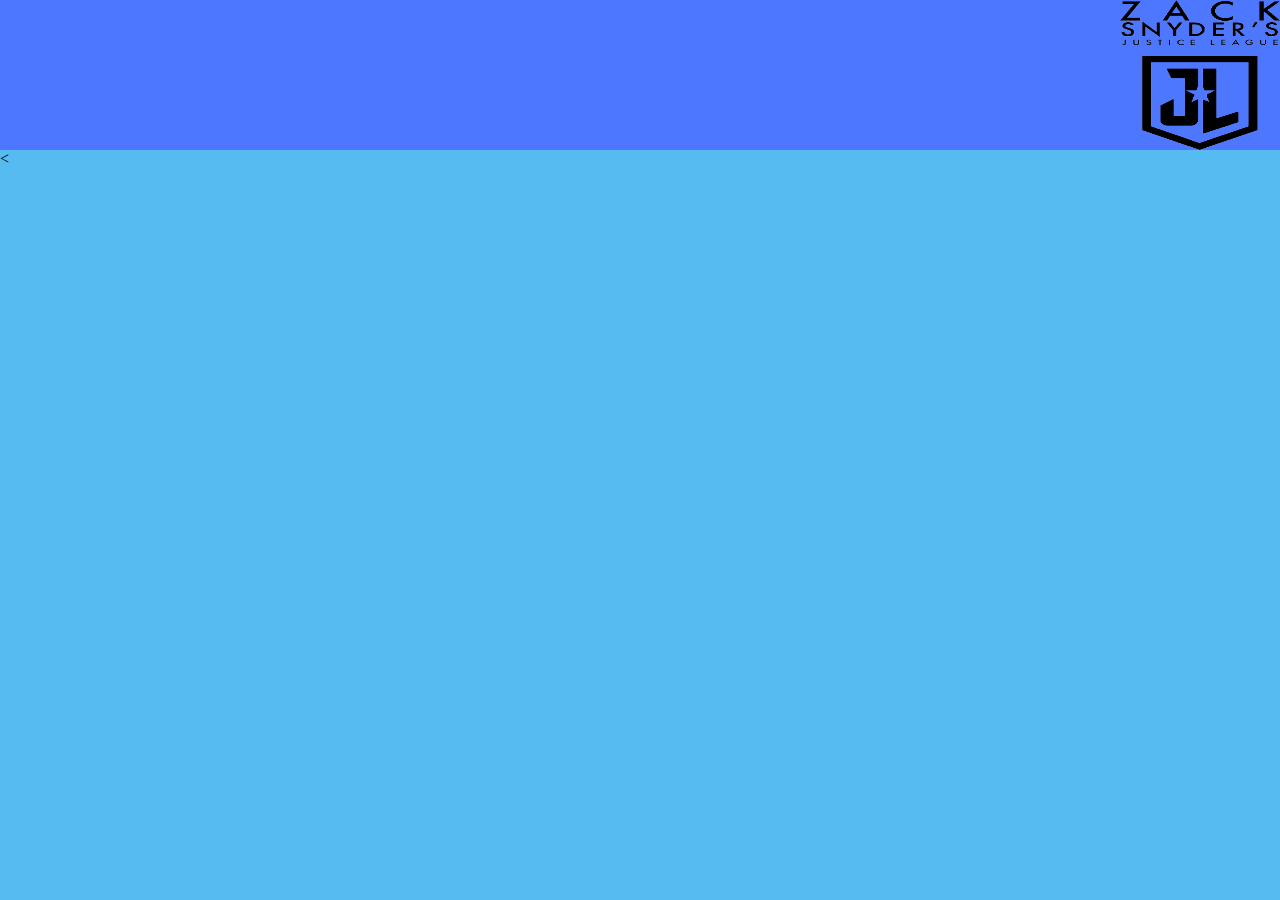
==== index.html @ 3d2e89b4 "ai" ====
<!DOCTYPE html>
<html lang="pt-br">
<head>
    <meta charset="UTF-8">
    <meta http-equiv="X-UA-Compatible" content="IE=edge">
    <meta name="viewport" content="width=device-width, initial-scale=1.0">
    <title>Document</title>
    <link rel="stylesheet" href="./style.css">

    
</head>
<header>  
    <img src="ZSJL_2021.webp" alt="">
 
</header>
    




<body>
 <
</body>
</html>
---- style.css ----
header {
   
   width: 100%;
   background-color: rgb(77, 119, 255);
   display:flex;
   align-items: center;
   justify-content: flex-end;
 }
 
 img{ 
width: 160px;
height:  150px;
 }
 *{
   margin: 0;
   padding: 0;
} 
header{
 width:100%;
}


body{
background-color: rgb(86, 187, 241);

}
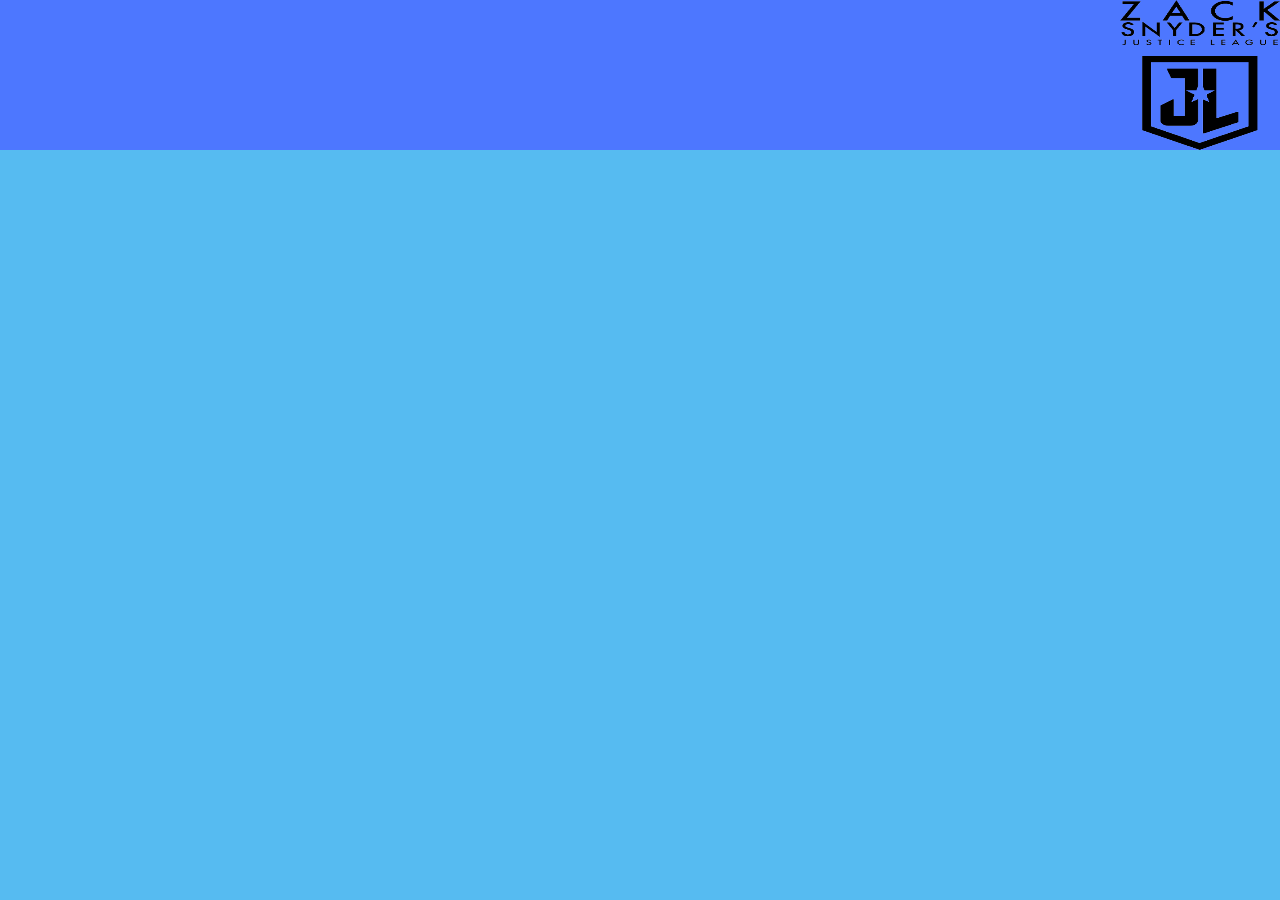
==== commit fb8969ad: "detalhes" ====
--- a/index.html
+++ b/index.html
@@ -19,6 +19,6 @@
 
 
 <body>
- <
+ 
 </body>
 </html>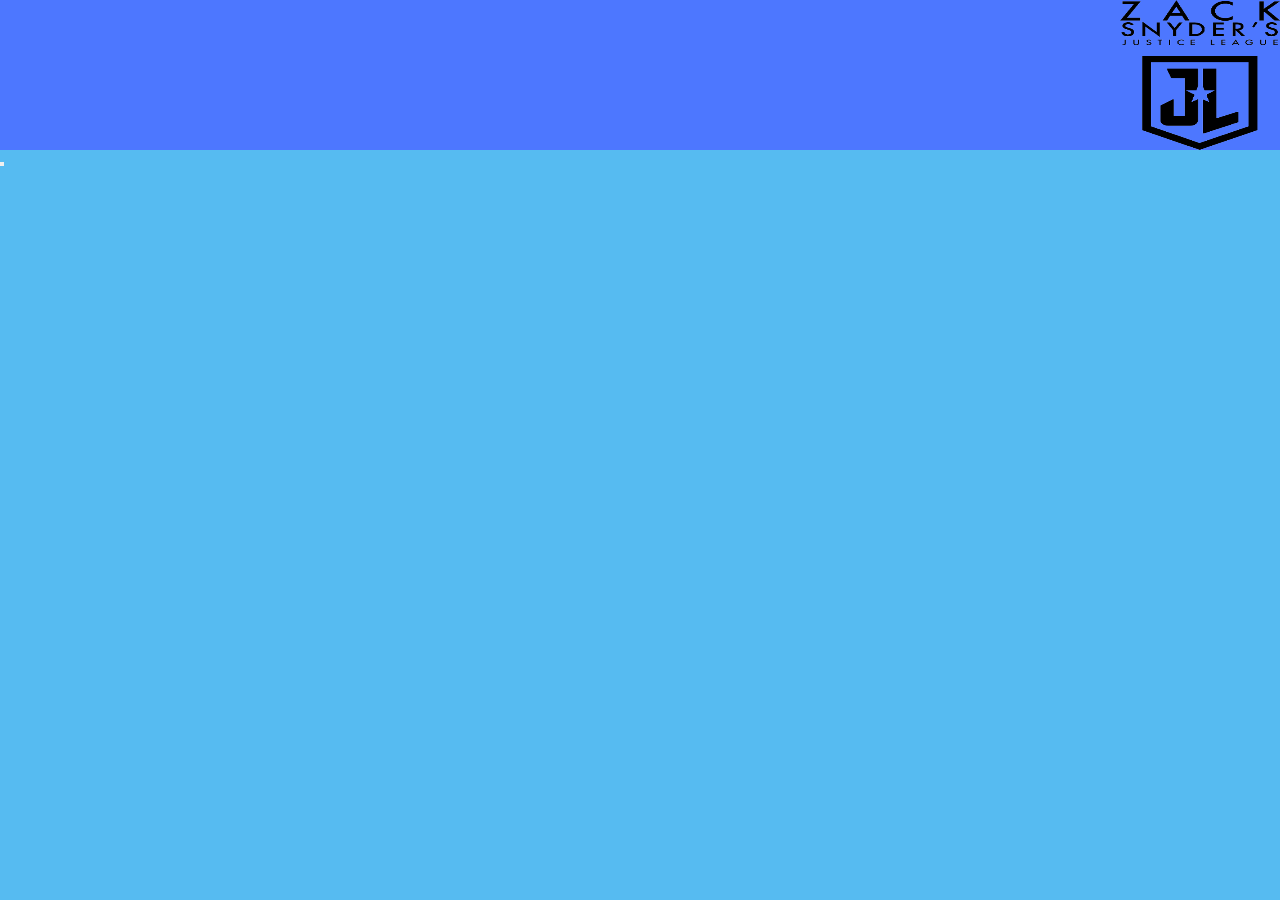
==== commit 3042db3c: "ai" ====
--- a/index.html
+++ b/index.html
@@ -18,7 +18,13 @@
 
 
 
-<body>
- 
+<body> 
+ <button>
+     
+ </button>  
+
+
 </body>
-</html>+
+
+</html>
--- a/style.css
+++ b/style.css
@@ -27,4 +27,16 @@
 body{
 background-color: rgb(86, 187, 241);
 
-}+
+}
+bodybutton {
+  background-color: #4CAF50; /* Green */
+  border: none;
+  color: white;
+  padding: 15px 32px;
+  text-align: center;
+  text-decoration: none;
+  display: inline-block;
+  font-size: 16px;
+}
+ 
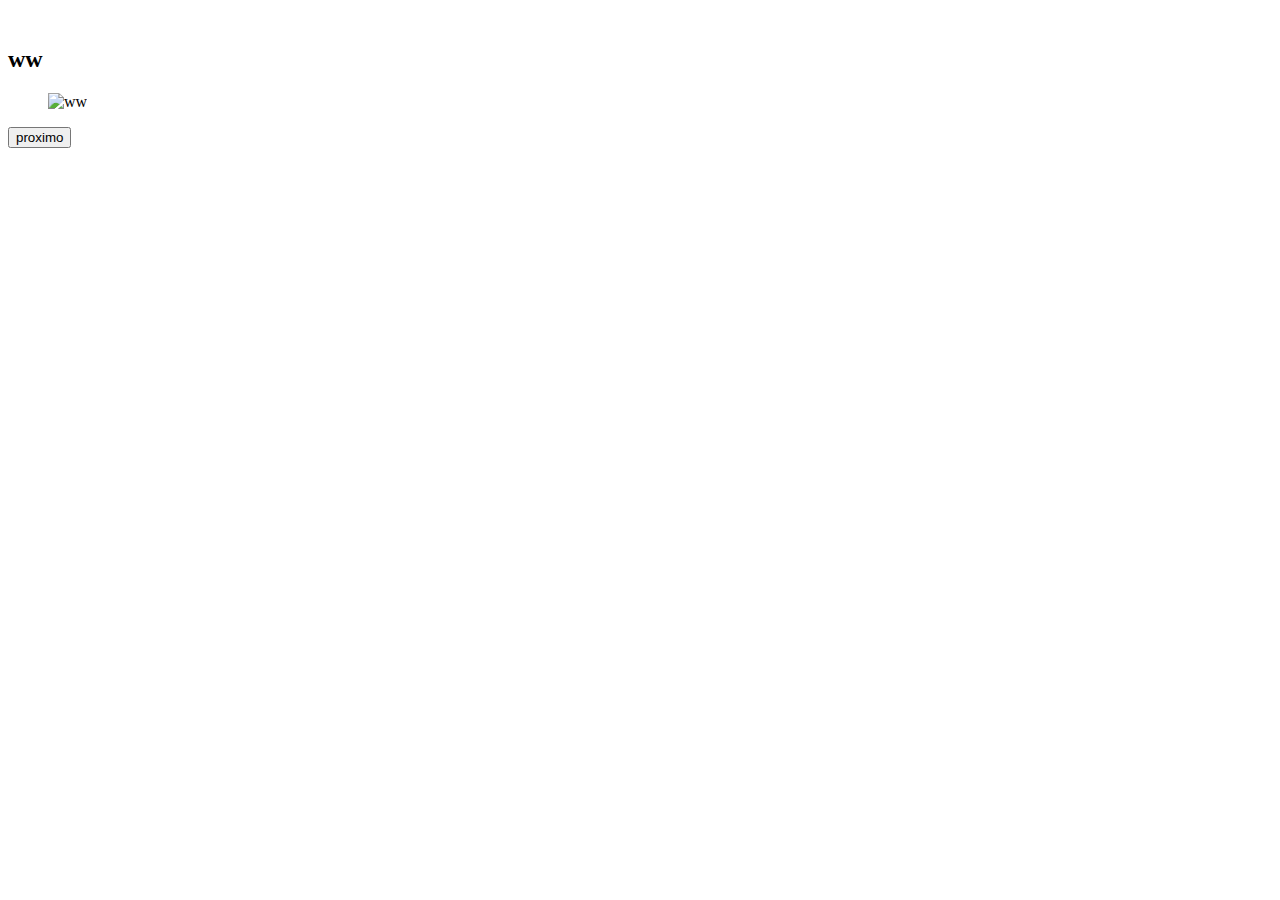
==== commit e76df131: "versao final" ====
--- a/index.html
+++ b/index.html
@@ -5,26 +5,27 @@
     <meta http-equiv="X-UA-Compatible" content="IE=edge">
     <meta name="viewport" content="width=device-width, initial-scale=1.0">
     <title>Document</title>
-    <link rel="stylesheet" href="./style.css">
+    <link rel="stylesheet" href="./jl/assets/css/style.css">
 
-    
 </head>
 <header>  
-    <img src="ZSJL_2021.webp" alt="">
+    <img src="jl/assets/img/ZSJL_2021.webp" alt="">
  
 </header>
     
 
-
-
-
 <body> 
- <button>
-     
- </button>  
+ <div id="conteiner">
+     <h2> ww </h2>
+<figure>
+    <img src="jl/assets/img/Wonder-Woman-Justice-League-Background-PNG-Image.png" alt="ww" id="img">
+</figure>
+    <button onclick="botao()">  proximo </button>  
+</div>
+ 
 
 
 </body>
 
-
+<script type="text/javascript" src ="jl/assets/js/script.js" ></script>
 </html>
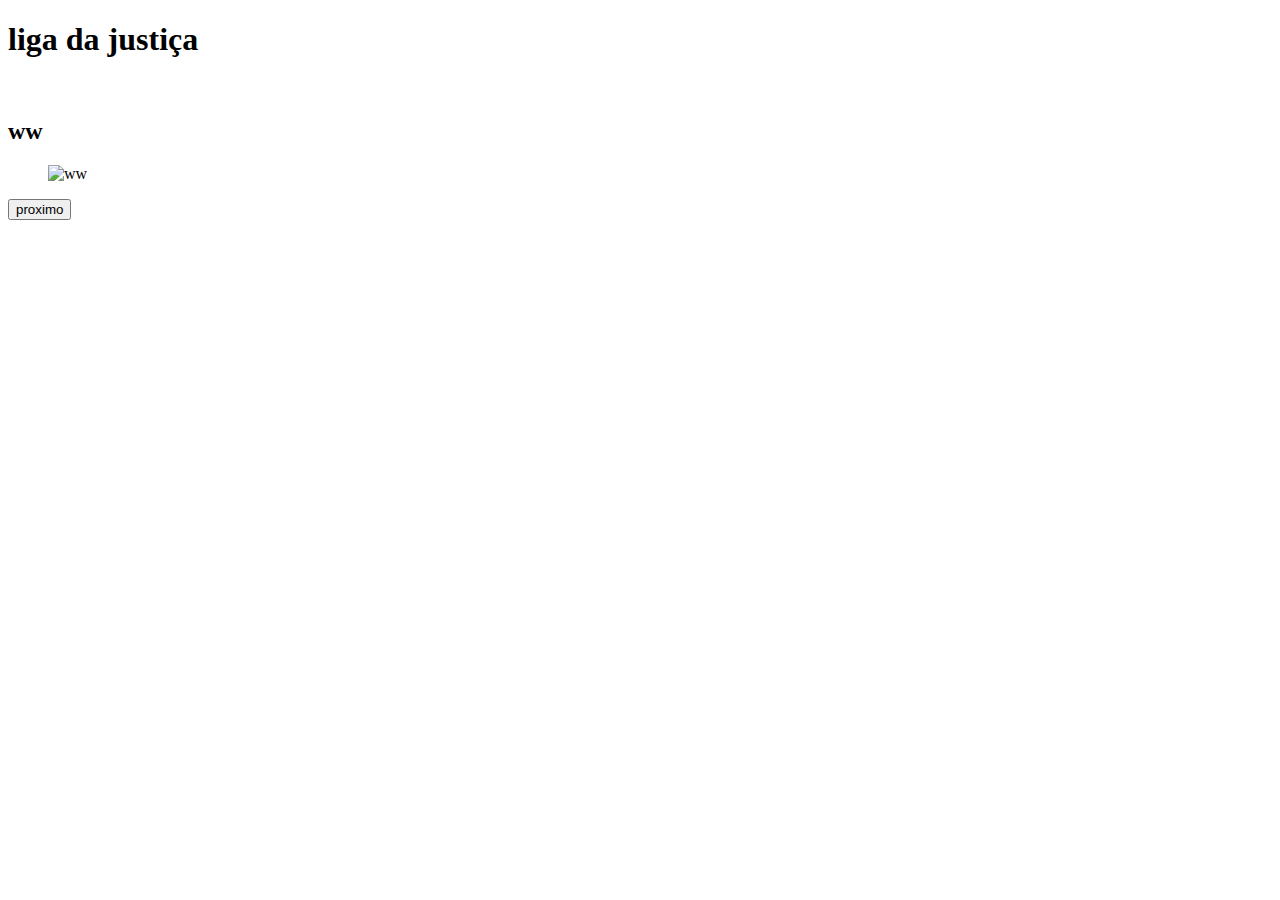
==== commit 67a32714: "acabei" ====
--- a/index.html
+++ b/index.html
@@ -6,14 +6,10 @@
     <meta name="viewport" content="width=device-width, initial-scale=1.0">
     <title>Document</title>
     <link rel="stylesheet" href="./jl/assets/css/style.css">
-
 </head>
 <header>  
-    <img src="jl/assets/img/ZSJL_2021.webp" alt="">
- 
+   <h1> liga da justiça </h1> <img src="jl/assets/img/ZSJL_2021.webp" alt="">
 </header>
-    
-
 <body> 
  <div id="conteiner">
      <h2> ww </h2>
@@ -22,10 +18,6 @@
 </figure>
     <button onclick="botao()">  proximo </button>  
 </div>
- 
-
-
 </body>
-
 <script type="text/javascript" src ="jl/assets/js/script.js" ></script>
 </html>
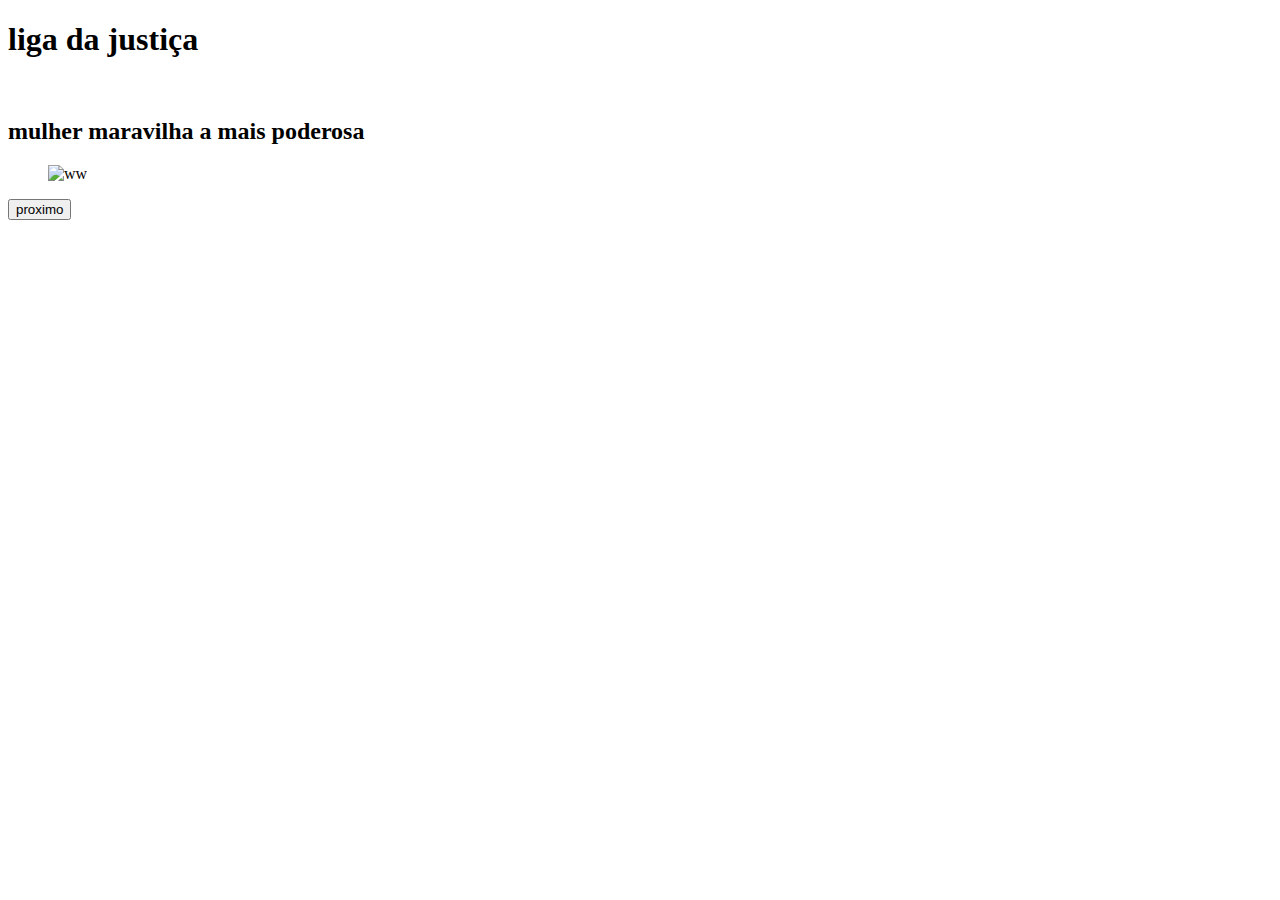
==== commit 4da13d36: "liga" ====
--- a/index.html
+++ b/index.html
@@ -12,7 +12,7 @@
 </header>
 <body> 
  <div id="conteiner">
-     <h2> ww </h2>
+     <h2> mulher maravilha a mais poderosa </h2>
 <figure>
     <img src="jl/assets/img/Wonder-Woman-Justice-League-Background-PNG-Image.png" alt="ww" id="img">
 </figure>
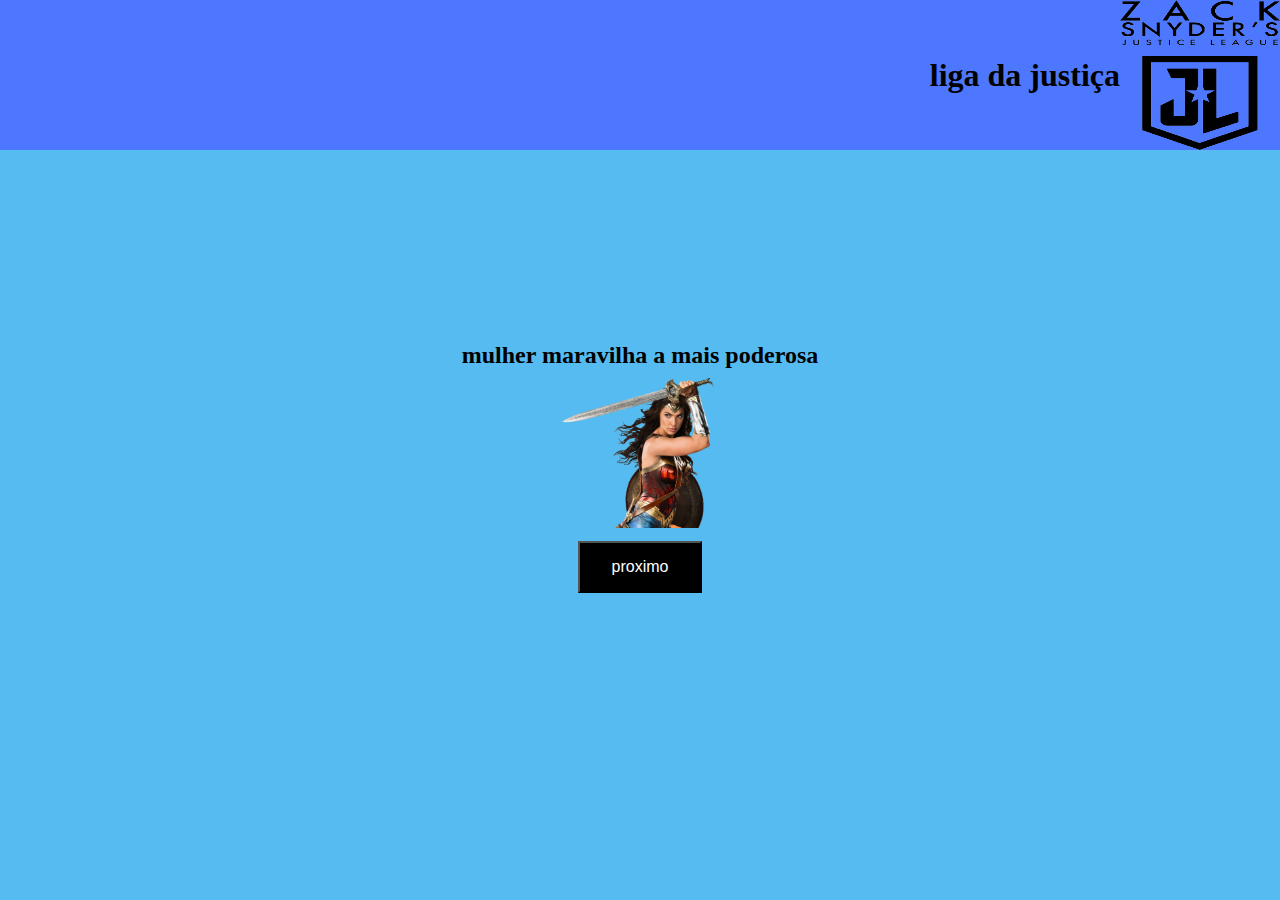
==== commit 317cf4e4: "Add files via upload" ====
--- a/index.html
+++ b/index.html
@@ -1,23 +1,25 @@
-<!DOCTYPE html>
-<html lang="pt-br">
-<head>
-    <meta charset="UTF-8">
-    <meta http-equiv="X-UA-Compatible" content="IE=edge">
-    <meta name="viewport" content="width=device-width, initial-scale=1.0">
-    <title>Document</title>
-    <link rel="stylesheet" href="./jl/assets/css/style.css">
-</head>
-<header>  
-   <h1> liga da justiça </h1> <img src="jl/assets/img/ZSJL_2021.webp" alt="">
-</header>
-<body> 
- <div id="conteiner">
-     <h2> mulher maravilha a mais poderosa </h2>
-<figure>
-    <img src="jl/assets/img/Wonder-Woman-Justice-League-Background-PNG-Image.png" alt="ww" id="img">
-</figure>
-    <button onclick="botao()">  proximo </button>  
-</div>
-</body>
-<script type="text/javascript" src ="jl/assets/js/script.js" ></script>
-</html>
+<!DOCTYPE html>
+<html lang="pt-br">
+<head>
+    <meta charset="UTF-8">
+    <meta http-equiv="X-UA-Compatible" content="IE=edge">
+    <meta name="viewport" content="width=device-width, initial-scale=1.0">
+    <title>Document</title>
+    <link rel="stylesheet" href="./jl/assets/css/style.css">
+</head>
+<header>  
+   <h1> liga da justiça </h1> <img src="jl/assets/img/ZSJL_2021.webp" alt="">
+</header>
+<body> 
+ <div id="conteiner">
+     <h2> mulher maravilha a mais poderosa </h2>
+<figure>
+    <img src="jl/assets/img/Wonder-Woman-Justice-League-Background-PNG-Image.png" alt="ww" id="img">
+</figure>
+    <button onclick="botao()">  proximo </button>  
+</div>
+</body>
+<script type="text/javascript" src ="jl/assets/js/script.js" ></script>
+
+
+</html>
--- a/jl/assets/css/style.css
+++ b/jl/assets/css/style.css
@@ -0,0 +1,39 @@
+
+header {
+   width: 100%;
+   background-color: rgb(77, 119, 255);
+   display:flex;
+   align-items: center;
+   justify-content: flex-end;
+ }
+ img{ 
+width: 160px;
+height:  150px;
+ }
+ *{
+   margin: 0;
+   padding: 0;
+} 
+header{
+ width:100%;
+}
+body{
+background-color: rgb(86, 187, 241);
+}
+#conteiner{
+display: flex;
+flex-direction: column;
+gap: 9px ;
+align-items: center;
+justify-content: center;
+margin: 15%;
+}
+ body button {
+  background-color: #000000; 
+  color: white;
+  padding: 15px 32px;
+  text-align: center;
+  display: inline-block;
+  font-size: 16px;
+  
+}